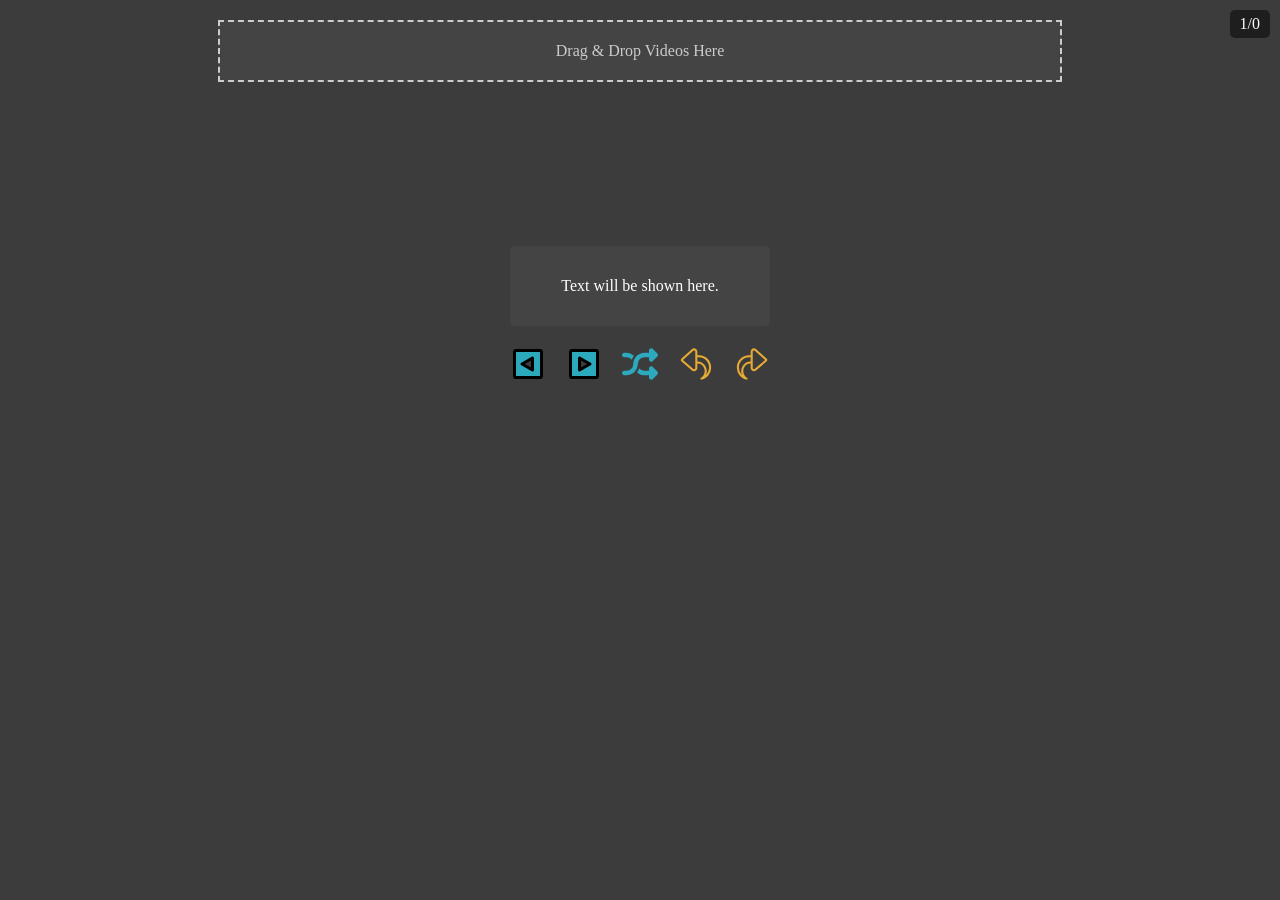
==== index.html @ e6594b1e "Butonlar için SVG simgeleri eklenmesi ve rastgele video oynatma butonunun eklenmesi - Butonlar için " ====
<!DOCTYPE html>
<html lang="en">
<head>
    <meta charset="UTF-8">
    <meta name="viewport" content="width=device-width, initial-scale=1.0">
    <title>Video Player App</title>
    <link rel="stylesheet" href="style.css">
</head>
<body>
    <div id="dropZone">Drag & Drop Videos Here</div>
    <div class="container">
        <div id="videoInfo" class="video-info">0/0</div>
        <video id="videoPlayer"></video>
        <div id="textContainer" class="text-container">Text will be shown here.</div>
        <div class="controls">
            <button id="prevButton"><img src="images/prevButton.svg" alt="Previous Video"></button>
            <button id="nextButton"><img src="images/nextButton.svg" alt="Next Video"></button>
            <button id="randomButton"><img src="images/randomButton.svg" alt="Random Video"></button>
            <button id="prevSubtitleButton"><img src="images/prevSubtitleButton.svg" alt="Previous Subtitle"></button>
            <button id="nextSubtitleButton"><img src="images/nextSubtitleButton.svg" alt="Next Subtitle"></button>
        </div>
    </div>
    <script src="script.js"></script>
</body>
</html>
---- style.css ----
body {
    background-color: #3c3c3c;
    display: flex;
    flex-direction: column;
    align-items: center;
    height: 100vh;
    margin: 0;
    color: white;
    position: relative;
}

#dropZone {
    border: 2px dashed #ccc;
    padding: 20px;
    width: 80%;
    max-width: 800px;
    margin-top: 20px;
    background-color: #444444;
    color: #ccc;
    text-align: center;
}

.container {
    text-align: center;
    margin-top: 20px;
}

video {
    width: 80%;
    max-width: 800px;
    margin-bottom: 10px;
}

.text-container {
    background-color: #444444;
    color: #fff;
    padding: 10px;
    width: 80%;
    max-width: 800px;
    margin: 10px auto;
    text-align: center;
    border-radius: 5px;
    display: block;
    user-select: text;
    height: 60px; /* Sabit yükseklik */
    display: flex;
    align-items: center;
    justify-content: center;
}

.controls {
    display: flex;
    justify-content: center;
    margin-top: 10px;
}

.controls button {
    background-color: transparent;
    border: none;
    cursor: pointer;
    margin: 10px 10px;
    padding: 0;
}

.controls button img {
    width: 36px;
    height: 36px;
}

.controls button:hover img {
    filter: brightness(1.4);
}

.video-info {
    position: absolute;
    top: 10px;
    right: 10px;
    font-size: 16px;
    background-color: rgba(0, 0, 0, 0.5);
    padding: 5px 10px;
    border-radius: 5px;
}
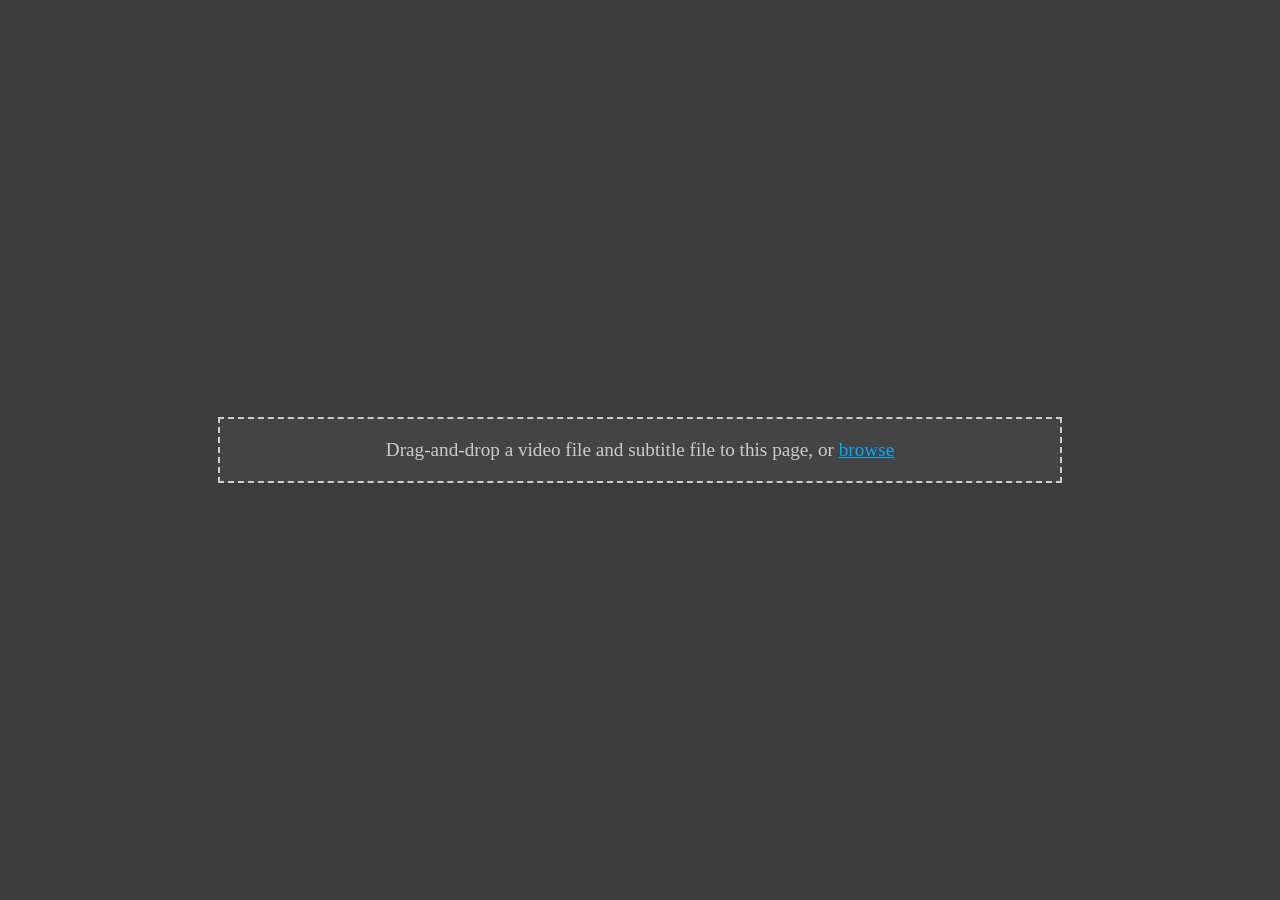
==== commit 9176a7eb: "Video oynatıcı kontrollerini gizle ve sol tıkla oynat/duraklat işlevini düzelt - Kullanıcı arayüzünü" ====
--- a/index.html
+++ b/index.html
@@ -7,17 +7,20 @@
     <link rel="stylesheet" href="style.css">
 </head>
 <body>
-    <div id="dropZone">Drag & Drop Videos Here</div>
-    <div class="container">
+    <div id="dropZone">
+        <p>Drag-and-drop a video file and subtitle file to this page, or <span id="browse">browse</span></p>
+        <input type="file" id="fileInput" style="display: none;" multiple>
+    </div>
+    <div class="container" style="display: none;">
         <div id="videoInfo" class="video-info">0/0</div>
-        <video id="videoPlayer"></video>
+        <video id="videoPlayer" controls></video>
         <div id="textContainer" class="text-container">Text will be shown here.</div>
         <div class="controls">
+            <button id="prevSubtitleButton"><img src="images/prevSubtitleButton.svg" alt="Previous Subtitle"></button>
+            <button id="nextSubtitleButton"><img src="images/nextSubtitleButton.svg" alt="Next Subtitle"></button>
             <button id="prevButton"><img src="images/prevButton.svg" alt="Previous Video"></button>
             <button id="nextButton"><img src="images/nextButton.svg" alt="Next Video"></button>
             <button id="randomButton"><img src="images/randomButton.svg" alt="Random Video"></button>
-            <button id="prevSubtitleButton"><img src="images/prevSubtitleButton.svg" alt="Previous Subtitle"></button>
-            <button id="nextSubtitleButton"><img src="images/nextSubtitleButton.svg" alt="Next Subtitle"></button>
         </div>
     </div>
     <script src="script.js"></script>
--- a/style.css
+++ b/style.css
@@ -3,6 +3,7 @@
     display: flex;
     flex-direction: column;
     align-items: center;
+    justify-content: center;
     height: 100vh;
     margin: 0;
     color: white;
@@ -14,20 +15,35 @@
     padding: 20px;
     width: 80%;
     max-width: 800px;
-    margin-top: 20px;
     background-color: #444444;
     color: #ccc;
     text-align: center;
+    display: flex;
+    align-items: center;
+    justify-content: center;
+    flex-direction: column;
+}
+
+#dropZone p {
+    margin: 0;
+    font-size: 1.2em;
+}
+
+#dropZone #browse {
+    color: #00aaff;
+    cursor: pointer;
+    text-decoration: underline;
 }
 
 .container {
     text-align: center;
     margin-top: 20px;
+    width: 80%;
+    max-width: 800px;
 }
 
 video {
-    width: 80%;
-    max-width: 800px;
+    width: 100%;
     margin-bottom: 10px;
 }
 
@@ -35,8 +51,7 @@
     background-color: #444444;
     color: #fff;
     padding: 10px;
-    width: 80%;
-    max-width: 800px;
+    width: 100%;
     margin: 10px auto;
     text-align: center;
     border-radius: 5px;
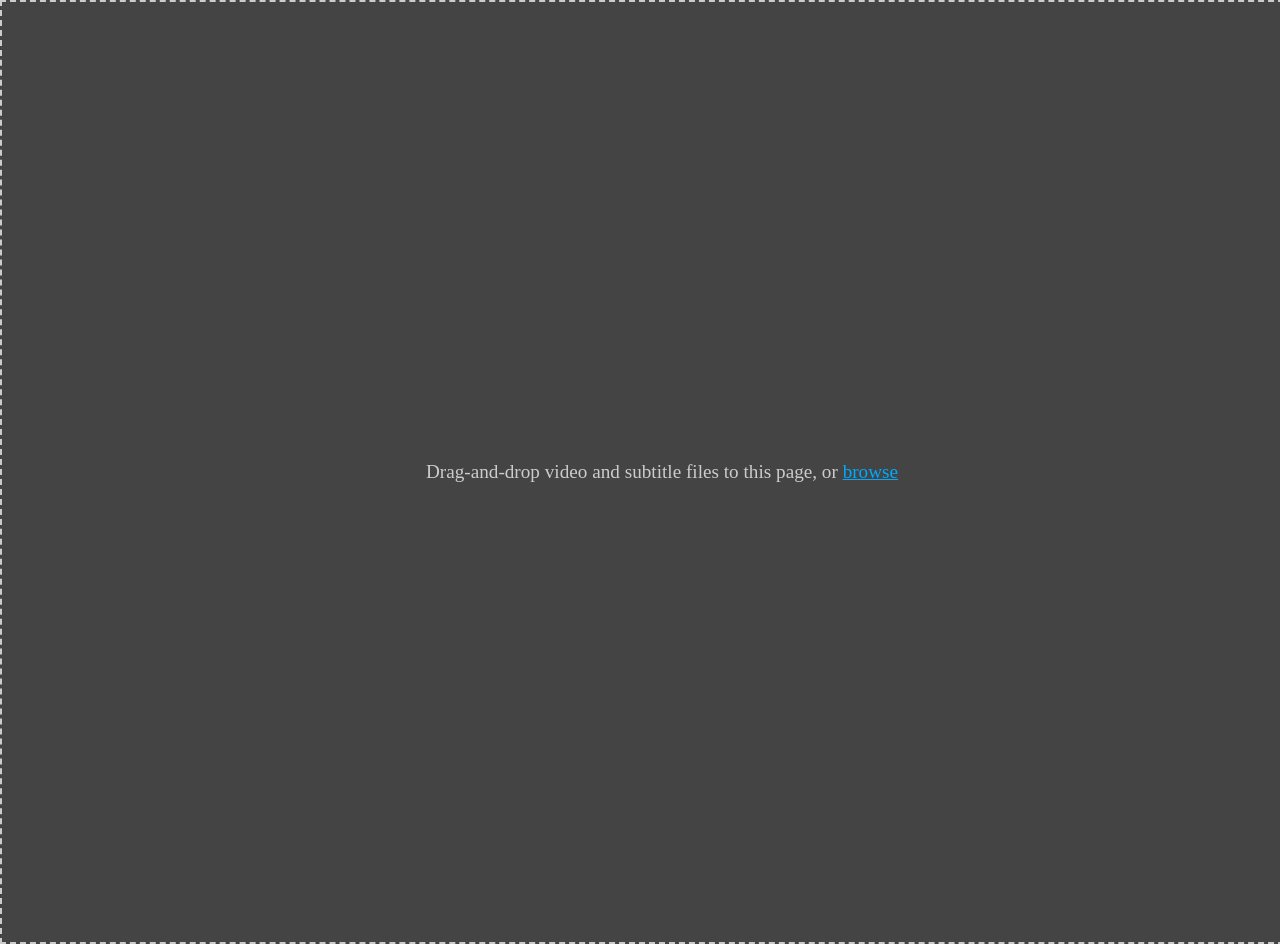
==== commit eefe1dcb: "DropZone alanını genişletme ve yeni buton ekleme - DropZone alanı tüm sayfayı kapsayacak şekilde gen" ====
--- a/index.html
+++ b/index.html
@@ -3,12 +3,21 @@
 <head>
     <meta charset="UTF-8">
     <meta name="viewport" content="width=device-width, initial-scale=1.0">
-    <title>Video Player App</title>
+    <title>Moyi</title>
     <link rel="stylesheet" href="style.css">
+    <link rel="icon" href="images/favicon/favicon.ico" type="image/x-icon">
+    <link rel="apple-touch-icon" sizes="180x180" href="images/favicon/apple-touch-icon.png">
+    <link rel="icon" sizes="32x32" href="images/favicon/favicon-32x32.png" type="image/png">
+    <link rel="icon" sizes="16x16" href="images/favicon/favicon-16x16.png" type="image/png">
+    <link rel="manifest" href="images/favicon/site.webmanifest">
+    <link rel="mask-icon" href="images/favicon/safari-pinned-tab.svg" color="#5bbad5">
+    <meta name="msapplication-TileColor" content="#da532c">
+    <meta name="msapplication-config" content="images/favicon/browserconfig.xml">
+    <meta name="theme-color" content="#ffffff">
 </head>
 <body>
     <div id="dropZone">
-        <p>Drag-and-drop a video file and subtitle file to this page, or <span id="browse">browse</span></p>
+        <p>Drag-and-drop video and subtitle files to this page, or <span id='browse'>browse</span></p>
         <input type="file" id="fileInput" style="display: none;" multiple>
     </div>
     <div class="container" style="display: none;">
@@ -21,6 +30,7 @@
             <button id="prevButton"><img src="images/prevButton.svg" alt="Previous Video"></button>
             <button id="nextButton"><img src="images/nextButton.svg" alt="Next Video"></button>
             <button id="randomButton"><img src="images/randomButton.svg" alt="Random Video"></button>
+            <button id="toggleTextContainerButton"><img src="images/toggleTextContainerButton.svg" alt="Toggle Text Container"></button> <!-- Yeni buton eklendi -->
         </div>
     </div>
     <script src="script.js"></script>
--- a/style.css
+++ b/style.css
@@ -3,18 +3,19 @@
     display: flex;
     flex-direction: column;
     align-items: center;
-    justify-content: center;
+    justify-content: center; /* Ekranın tamamını kapsaması için ortalama */
     height: 100vh;
     margin: 0;
     color: white;
     position: relative;
+    overflow: hidden; /* Kaydırma çubuklarını gizlemek için */
 }
 
 #dropZone {
     border: 2px dashed #ccc;
     padding: 20px;
-    width: 80%;
-    max-width: 800px;
+    width: 100%; /* Genişliği yüzde 100 yapalım */
+    height: 100vh; /* Yüksekliği tam ekran yapalım */
     background-color: #444444;
     color: #ccc;
     text-align: center;
@@ -22,6 +23,10 @@
     align-items: center;
     justify-content: center;
     flex-direction: column;
+    position: absolute; /* Üstte durmasını sağlamak için konum ayarı */
+    top: 0;
+    left: 0;
+    overflow: hidden; /* DropZone alanında kaydırma çubuklarını gizlemek için */
 }
 
 #dropZone p {
@@ -40,6 +45,7 @@
     margin-top: 20px;
     width: 80%;
     max-width: 800px;
+    display: none; /* Başlangıçta gizli */
 }
 
 video {
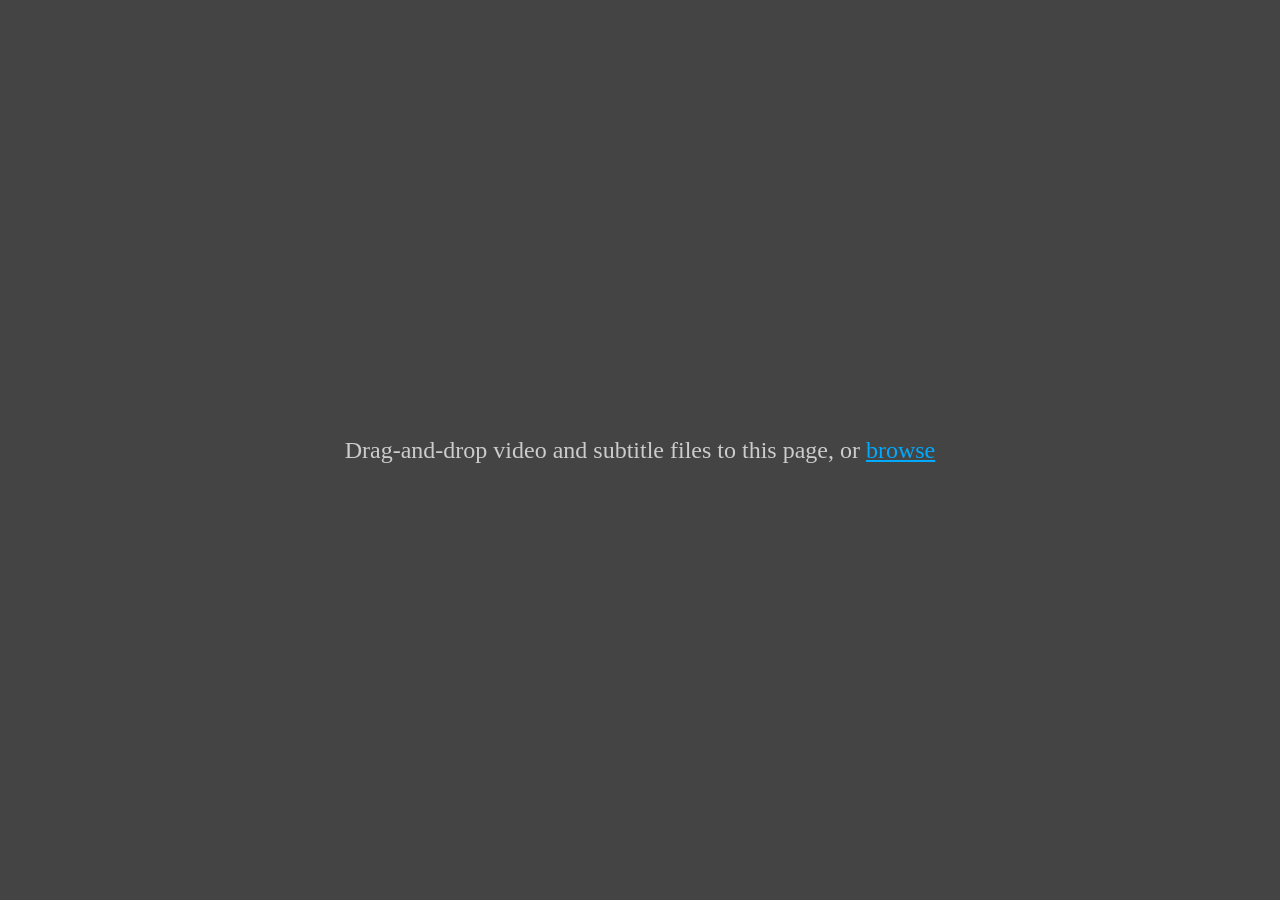
==== commit 9917e8f3: "Geçerli videoyu gizleme ve tüm videolar gizlendiğinde dropZone ekranına dönme işlevi eklendi - hideV" ====
--- a/index.html
+++ b/index.html
@@ -25,12 +25,16 @@
         <video id="videoPlayer" controls></video>
         <div id="textContainer" class="text-container">Text will be shown here.</div>
         <div class="controls">
+            <button id="prevButton"><img src="images/prevButton.svg" alt="Previous Video"></button>
+            <button id="nextButton"><img src="images/nextButton.svg" alt="Next Video"></button>
+
+            <button id="randomButton"><img src="images/randomButton.svg" alt="Random Video"></button>
+            <button id="hideVideoButton"><img src="images/hideVideoButton.svg" alt="Hide Video"></button> <!-- Yeni buton eklendi -->
+
             <button id="prevSubtitleButton"><img src="images/prevSubtitleButton.svg" alt="Previous Subtitle"></button>
             <button id="nextSubtitleButton"><img src="images/nextSubtitleButton.svg" alt="Next Subtitle"></button>
-            <button id="prevButton"><img src="images/prevButton.svg" alt="Previous Video"></button>
-            <button id="nextButton"><img src="images/nextButton.svg" alt="Next Video"></button>
-            <button id="randomButton"><img src="images/randomButton.svg" alt="Random Video"></button>
-            <button id="toggleTextContainerButton"><img src="images/toggleTextContainerButton.svg" alt="Toggle Text Container"></button> <!-- Yeni buton eklendi -->
+
+            <button id="toggleTextContainerButton"><img src="images/toggleTextContainerButton.svg" alt="Toggle Text Container"></button> <!-- Mevcut buton -->
         </div>
     </div>
     <script src="script.js"></script>
--- a/style.css
+++ b/style.css
@@ -3,19 +3,18 @@
     display: flex;
     flex-direction: column;
     align-items: center;
-    justify-content: center; /* Ekranın tamamını kapsaması için ortalama */
+    justify-content: flex-start; /* Üst kısma taşımak için */
     height: 100vh;
     margin: 0;
     color: white;
     position: relative;
-    overflow: hidden; /* Kaydırma çubuklarını gizlemek için */
+    overflow: auto; /* Kaydırma çubuklarını geri getirmek için */
 }
 
 #dropZone {
-    border: 2px dashed #ccc;
     padding: 20px;
-    width: 100%; /* Genişliği yüzde 100 yapalım */
-    height: 100vh; /* Yüksekliği tam ekran yapalım */
+    width: 100%;
+    height: 100vh;
     background-color: #444444;
     color: #ccc;
     text-align: center;
@@ -23,15 +22,16 @@
     align-items: center;
     justify-content: center;
     flex-direction: column;
-    position: absolute; /* Üstte durmasını sağlamak için konum ayarı */
+    position: absolute;
     top: 0;
     left: 0;
-    overflow: hidden; /* DropZone alanında kaydırma çubuklarını gizlemek için */
+    overflow: auto; /* Kaydırma çubuklarını geri getirmek için */
+    box-sizing: border-box; /* Kesikli çizgileri kaldırmak için */
 }
 
 #dropZone p {
     margin: 0;
-    font-size: 1.2em;
+    font-size: 1.5em; /* Metni büyütmek için */
 }
 
 #dropZone #browse {
@@ -42,31 +42,32 @@
 
 .container {
     text-align: center;
-    margin-top: 20px;
-    width: 80%;
-    max-width: 800px;
-    display: none; /* Başlangıçta gizli */
+    margin-top: 0; /* Güncellenmiş üstten uzaklık */
+    width: 92%;
+    max-width: 1000px;
+    display: none;
 }
 
 video {
-    width: 100%;
-    margin-bottom: 10px;
+    width: 92%; /* Video oynatıcı genişliği */
+    margin-bottom: 10px; /* Margin bottom değerini düzeltelim */
 }
 
 .text-container {
     background-color: #444444;
     color: #fff;
     padding: 10px;
-    width: 100%;
+    width: 92%; /* Text-container genişliği */
     margin: 10px auto;
     text-align: center;
     border-radius: 5px;
     display: block;
     user-select: text;
-    height: 60px; /* Sabit yükseklik */
+    height: 60px;
     display: flex;
     align-items: center;
     justify-content: center;
+    font-size: 1.4em; /* Altyazı boyutunu büyüttük */
 }
 
 .controls {
@@ -84,8 +85,8 @@
 }
 
 .controls button img {
-    width: 36px;
-    height: 36px;
+    width: 34px;
+    height: 34px;
 }
 
 .controls button:hover img {
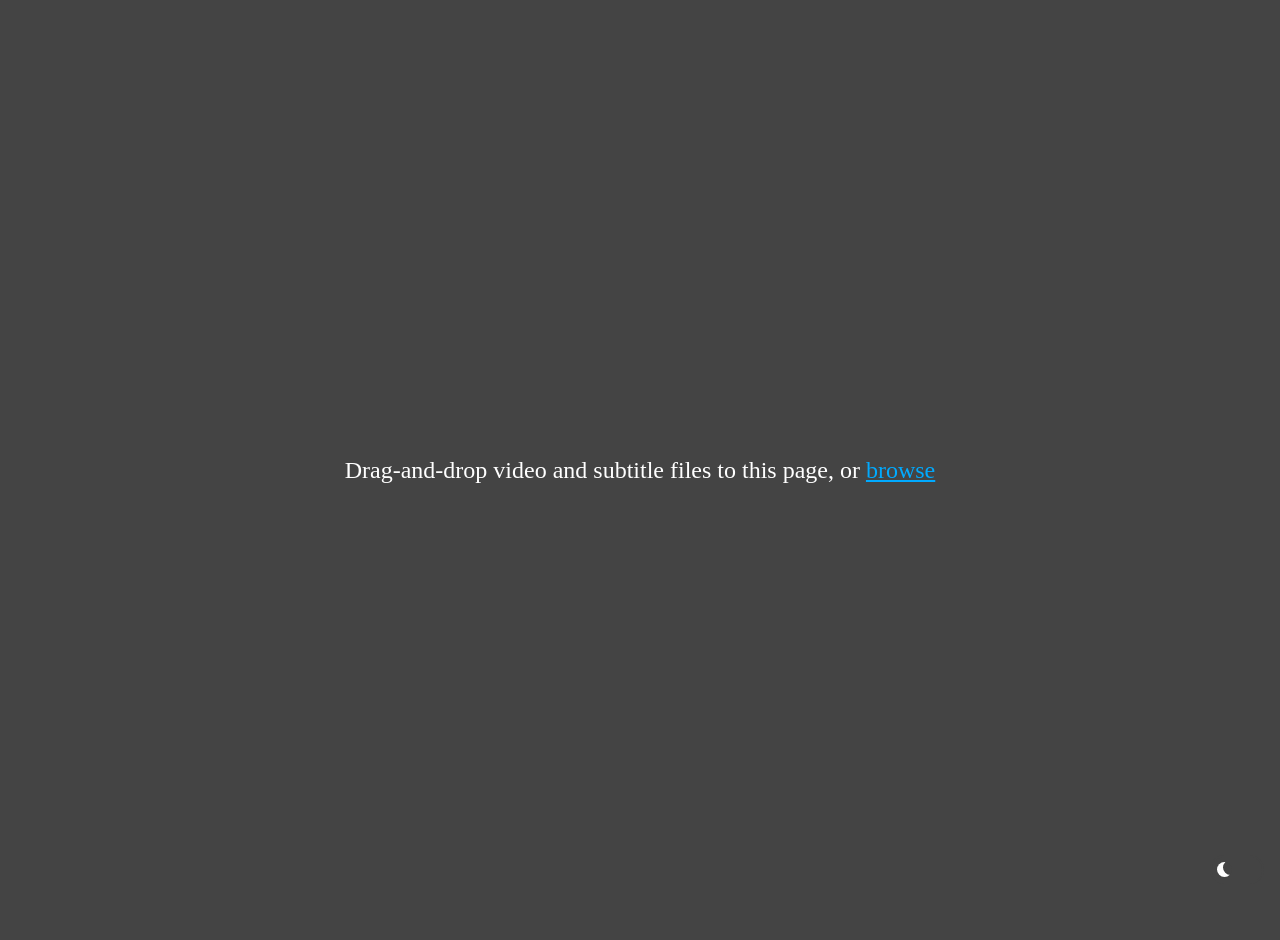
==== commit 920b2457: "Yeni butonlar ve işlevler eklendi, HTML ve CSS güncellendi - HTML dosyasına togglePlayPauseButton bu" ====
--- a/index.html
+++ b/index.html
@@ -17,7 +17,7 @@
 </head>
 <body>
     <div id="dropZone">
-        <p>Drag-and-drop video and subtitle files to this page, or <span id='browse'>browse</span></p>
+        <p>Drag-and-drop video and subtitle files to this page, or <span id="browse">browse</span></p>
         <input type="file" id="fileInput" style="display: none;" multiple>
     </div>
     <div class="container" style="display: none;">
@@ -25,17 +25,21 @@
         <video id="videoPlayer" controls></video>
         <div id="textContainer" class="text-container">Text will be shown here.</div>
         <div class="controls">
+            <button id="toggleTextContainerButton"><img src="images/toggleTextContainerButton.svg" alt="Toggle Text Container"></button>
             <button id="prevButton"><img src="images/prevButton.svg" alt="Previous Video"></button>
             <button id="nextButton"><img src="images/nextButton.svg" alt="Next Video"></button>
-
-            <button id="randomButton"><img src="images/randomButton.svg" alt="Random Video"></button>
-            <button id="hideVideoButton"><img src="images/hideVideoButton.svg" alt="Hide Video"></button> <!-- Yeni buton eklendi -->
-
+            <button id="togglePlayPauseButton"><img src="images/playButton.svg" alt="Play/Pause Video"></button>
             <button id="prevSubtitleButton"><img src="images/prevSubtitleButton.svg" alt="Previous Subtitle"></button>
             <button id="nextSubtitleButton"><img src="images/nextSubtitleButton.svg" alt="Next Subtitle"></button>
-
-            <button id="toggleTextContainerButton"><img src="images/toggleTextContainerButton.svg" alt="Toggle Text Container"></button> <!-- Mevcut buton -->
+            <button id="hideVideoButton"><img src="images/hideVideoButton.svg" alt="Hide Video"></button>
+            <button id="randomButton"><img src="images/randomButton.svg" alt="Random Video"></button>
         </div>
+    </div>
+    <div class="toggle-switch">
+        <label class="switch-label">
+            <input type="checkbox" class="checkbox">
+            <span class="slider"></span>
+        </label>
     </div>
     <script src="script.js"></script>
 </body>
--- a/style.css
+++ b/style.css
@@ -1,22 +1,22 @@
 body {
-    background-color: #3c3c3c;
+    background-color: var(--background-color);
+    color: var(--text-color);
     display: flex;
     flex-direction: column;
     align-items: center;
-    justify-content: flex-start; /* Üst kısma taşımak için */
+    justify-content: flex-start;
     height: 100vh;
-    margin: 0;
-    color: white;
+    margin: 20px;
     position: relative;
-    overflow: auto; /* Kaydırma çubuklarını geri getirmek için */
+    overflow: auto;
 }
 
 #dropZone {
     padding: 20px;
     width: 100%;
     height: 100vh;
-    background-color: #444444;
-    color: #ccc;
+    background-color: var(--background-color);
+    color: var(--text-color);
     text-align: center;
     display: flex;
     align-items: center;
@@ -25,13 +25,13 @@
     position: absolute;
     top: 0;
     left: 0;
-    overflow: auto; /* Kaydırma çubuklarını geri getirmek için */
-    box-sizing: border-box; /* Kesikli çizgileri kaldırmak için */
+    overflow: auto;
+    box-sizing: border-box;
 }
 
 #dropZone p {
     margin: 0;
-    font-size: 1.5em; /* Metni büyütmek için */
+    font-size: 1.5em;
 }
 
 #dropZone #browse {
@@ -42,45 +42,46 @@
 
 .container {
     text-align: center;
-    margin-top: 0; /* Güncellenmiş üstten uzaklık */
-    width: 92%;
+    margin-top: 0;
+    width: 90%;
     max-width: 1000px;
+    background-color: var(--background-color);
+    border: 1px solid transparent;
     display: none;
 }
 
 video {
-    width: 92%; /* Video oynatıcı genişliği */
-    margin-bottom: 10px; /* Margin bottom değerini düzeltelim */
+    width: 85%;
+    margin-bottom: 10px;
 }
 
 .text-container {
-    background-color: #444444;
-    color: #fff;
+    background-color: var(--background-color);
+    color: var(--text-color);
     padding: 10px;
-    width: 92%; /* Text-container genişliği */
-    margin: 10px auto;
+    width: 90%;
+    margin: 0 auto;
     text-align: center;
     border-radius: 5px;
-    display: block;
-    user-select: text;
-    height: 60px;
     display: flex;
     align-items: center;
     justify-content: center;
-    font-size: 1.4em; /* Altyazı boyutunu büyüttük */
+    font-size: 1.4em;
+    user-select: text;
+    height: 60px;
 }
 
 .controls {
     display: flex;
     justify-content: center;
-    margin-top: 10px;
+    margin-top: 5px;
 }
 
 .controls button {
     background-color: transparent;
     border: none;
     cursor: pointer;
-    margin: 10px 10px;
+    margin: 0 8px;
     padding: 0;
 }
 
@@ -101,4 +102,76 @@
     background-color: rgba(0, 0, 0, 0.5);
     padding: 5px 10px;
     border-radius: 5px;
+}
+
+.toggle-switch {
+    position: fixed;
+    bottom: 20px;
+    right: 20px;
+    width: 50px;
+    height: 25px;
+    --light: #ffffff;
+    --dark: #444444;
+    --link: rgb(27, 129, 112);
+    --link-hover: rgb(24, 94, 82);
+}
+
+.switch-label {
+    position: absolute;
+    width: 100%;
+    height: 100%;
+    background-color: var(--dark);
+    border-radius: 25px;
+    cursor: pointer;
+    border: 2px solid var(--dark);
+}
+
+.checkbox {
+    position: absolute;
+    display: none;
+}
+
+.slider {
+    position: absolute;
+    width: 100%;
+    height: 100%;
+    border-radius: 25px;
+    transition: 0.3s;
+}
+
+.checkbox:checked ~ .slider {
+    background-color: var(--light);
+}
+
+.slider::before {
+    content: "";
+    position: absolute;
+    top: 5px;
+    left: 5px;
+    width: 15px;
+    height: 15px;
+    border-radius: 50%;
+    box-shadow: inset 6px -2px 0px 0px var(--light);
+    background-color: var(--dark);
+    transition: 0.3s;
+}
+
+.checkbox:checked ~ .slider::before {
+    transform: translateX(25px);
+    background-color: var(--dark);
+    box-shadow: none;
+}
+
+.light-theme {
+    --background-color: #ffffff;
+    --text-color: #000000;
+    --container-bg: #ffffff;
+    --container-border: #e0e0e0;
+}
+
+.dark-theme {
+    --background-color: #444444;
+    --text-color: #ffffff;
+    --container-bg: #444444;
+    --container-border: #28292c;
 }
